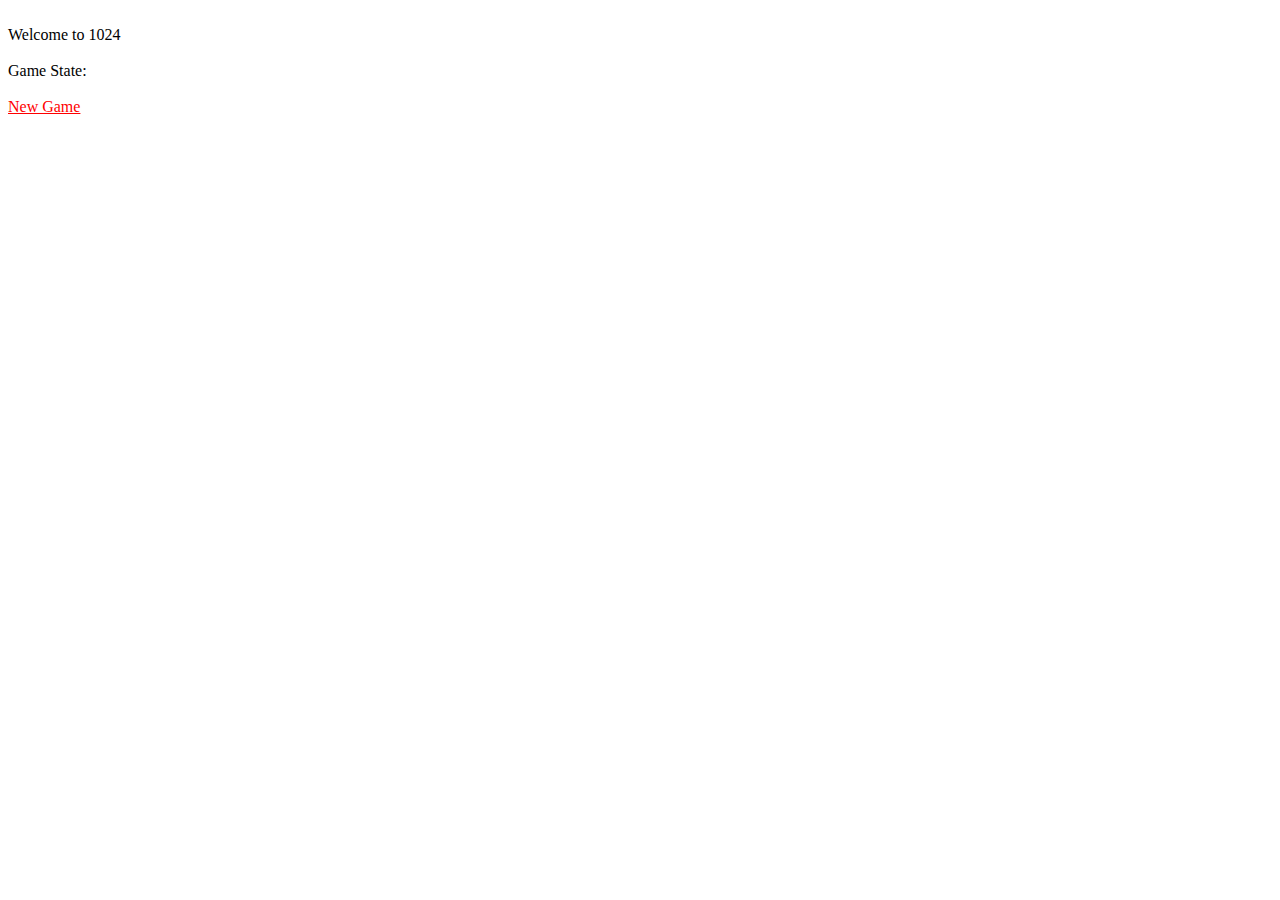
==== src/main/resources/templates/game1024.html @ b5922cda "changed web interface" ====
<!DOCTYPE html>
<html lang="en">
<head>
    <meta charset="UTF-8">
    <title>Title</title>
    <link rel="stylesheet" href="/css/stylesheet.css"/>
</head>
<body>

            <br> Welcome to 1024 <br>
            <br> Game State: <span style="color:green;" th:text="${@game1024Controller.getState()}"> </span> <br>
            <br><a style="color:red;" href="/1024/new"> New Game </a> <br>
            <br> <span th:utext="${@game1024Controller.getHtmlField()}"> </span> <br>
            <br> <span th:utext="${@game1024Controller.getMoveButtons()}"> </span> <br>

</body>
</html>
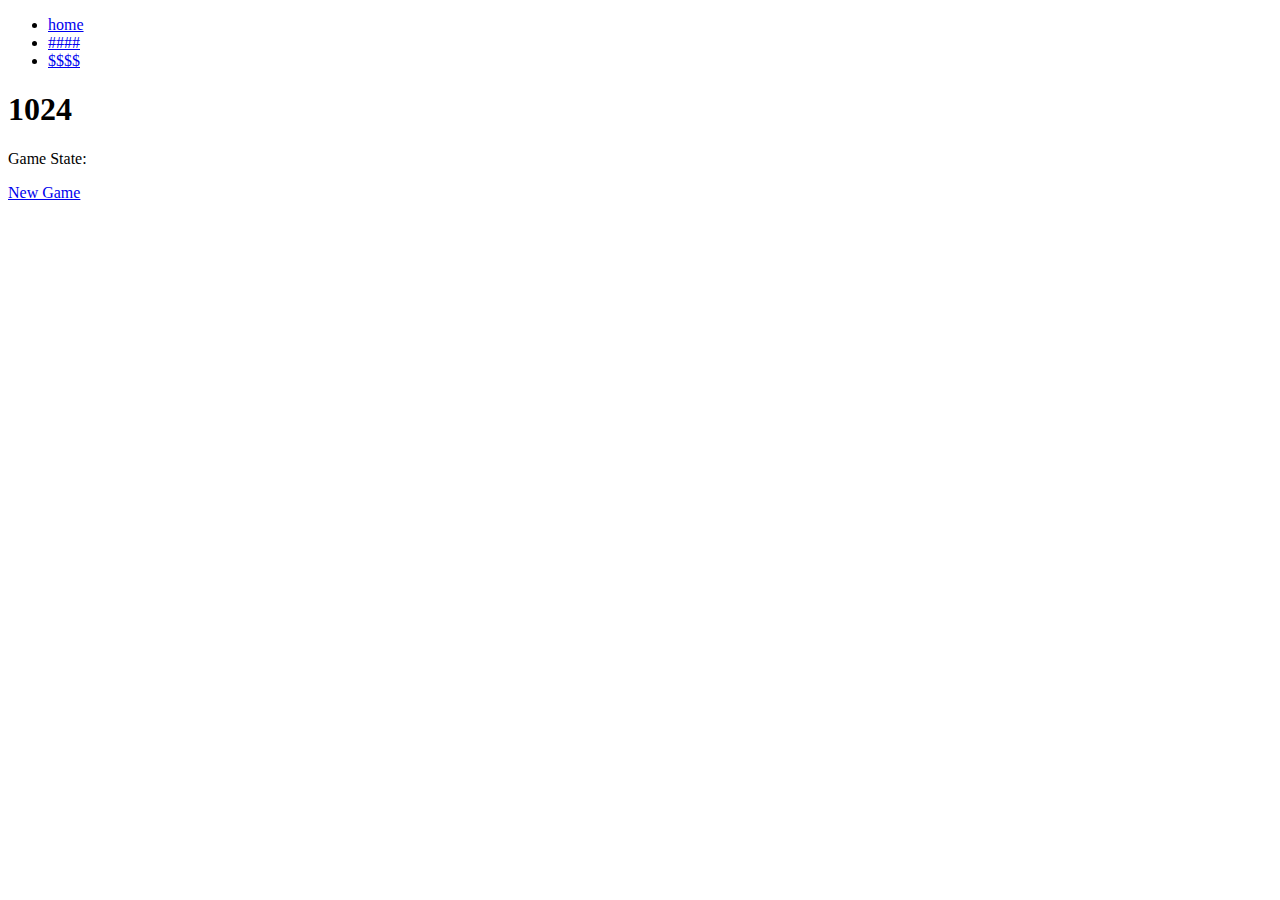
==== commit 6ecaa65e: "added resources files, changed designe of site" ====
--- a/src/main/resources/templates/game1024.html
+++ b/src/main/resources/templates/game1024.html
@@ -7,11 +7,24 @@
 </head>
 <body>
 
-            <br> Welcome to 1024 <br>
-            <br> Game State: <span style="color:green;" th:text="${@game1024Controller.getState()}"> </span> <br>
-            <br><a style="color:red;" href="/1024/new"> New Game </a> <br>
-            <br> <span th:utext="${@game1024Controller.getHtmlField()}"> </span> <br>
-            <br> <span th:utext="${@game1024Controller.getMoveButtons()}"> </span> <br>
+    <div class="wrapper">
+        <ul class="nav-area">
+            <li><a href="#">home</a></li>
+            <li><a href="#">####</a></li>
+            <li><a href="#">$$$$</a></li>
+        </ul>
+    </div>
+
+    <div class="welcome-text">
+        <h1> 1024 </h1>
+        <p> Game State: <span style="color:green;" th:text="${@game1024Controller.getState()}"> </span> </p>
+        <p><a href="/1024/new" class="btn btn-2" > New Game </a></p>
+    </div>
+
+    <div class="field">
+        <span th:utext="${@game1024Controller.getHtmlField()}"> </span>
+        <span th:utext="${@game1024Controller.getMoveButtons()}"> </span>
+    </div>
 
 </body>
 </html>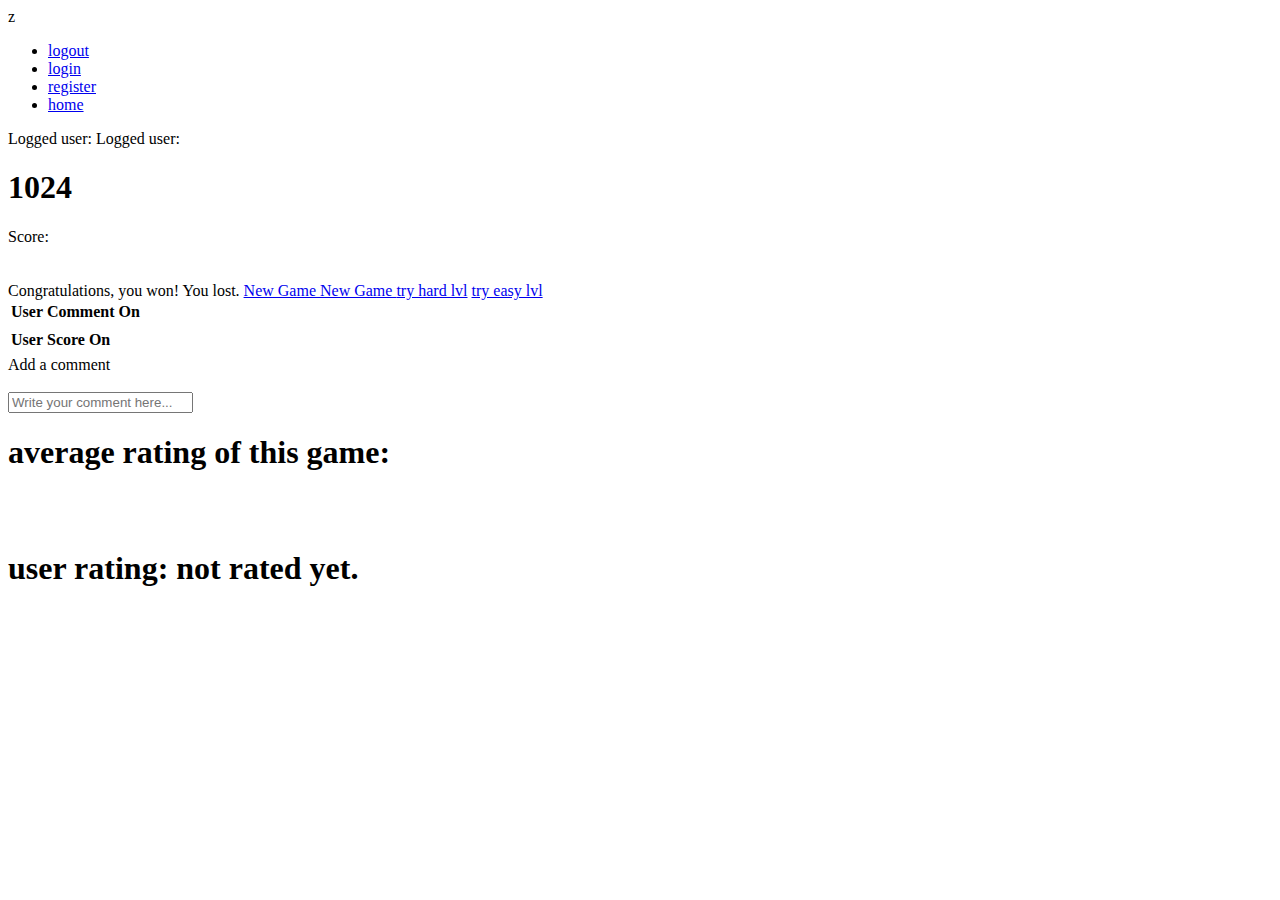
==== commit 99939077: "provided account verification by email" ====
--- a/src/main/resources/templates/game1024.html
+++ b/src/main/resources/templates/game1024.html
@@ -1,30 +1,145 @@
 <!DOCTYPE html>
+<html xmlns:th="http://www.thymeleaf.org">
 <html lang="en">
 <head>
     <meta charset="UTF-8">
-    <title>Title</title>
+    <title>Title</title>z
     <link rel="stylesheet" href="/css/stylesheet.css"/>
+    <script src="http://ajax.googleapis.com/ajax/libs/jquery/1.7.1/jquery.min.js" type="text/javascript"></script>
+    <script type="text/javascript" src="/scripts/script.js"></script>
 </head>
 <body>
 
-    <div class="wrapper">
+<!--/*@thymesVar id="scores" type="java.util.List<sk.tuke.gamestudio.entity.Score>"*/-->
+<!--/*@thymesVar id="comments" type="java.util.List<sk.tuke.gamestudio.entity.Comment>"*/-->
+<!--/*@thymesVar id="authenticationController" type="sk.tuke.gamestudio.server.controller.authenticationController"*/-->
+
+<div class="top-panel">
         <ul class="nav-area">
-            <li><a href="#">home</a></li>
-            <li><a href="#">####</a></li>
-            <li><a href="#">$$$$</a></li>
+            <span th:if="${@authenticationController.isUserLogged()}">
+                <li><a href="/login/logout">logout</a></li>
+            </span>
+            <span th:if="not ${@authenticationController.isUserLogged()}">
+                <li><a href="/login">login</a></li>
+                <li><a href="/register">register</a></li>
+            </span>
+            <li><a href="/">home</a></li>
         </ul>
+
+        <span id="text-before-logged-user" th:if="${@authenticationController.isUserLogged()}">
+            Logged user: <span th:text="${@authenticationController.getLoggedUserName()}"> </span>
+        </span>
+        <span id="text-before-not-logged-user" th:if ="not ${@authenticationController.isUserLogged()}">
+            Logged user: <span th:text="guest"> </span>
+        </span>
+</div>
+
+<div class="container">
+    <h1>1024</h1>
+
+    Score: <span th:text="${@game1024Controller.getScore()}"> </span>
+    <span th:if ="${@game1024Controller.isPlayingState()}">
+        <div class="field" id="field"></div>
+    </span>
+
+    <span th:if ="${not @game1024Controller.isPlayingState()}">
+        <br><br>
+        <span th:if ="${@game1024Controller.isWonState()}"> Congratulations, you won! </span>
+        <span th:if ="${@game1024Controller.isLostState()}"> You lost. </span>
+    </span>
+
+        <span th:if="${@game1024Controller.isFirstLevel}">
+            <a href="/game1024/new/1" class="btn btn-1" > New Game </a>
+        </span>
+        <span th:if="${@game1024Controller.isSecondLevel}">
+            <a href="/game1024/new/2" class="btn btn-1" > New Game </a>
+        </span>
+
+        <span th:if="${@game1024Controller.isFirstLevel}">
+            <a href="/game1024/new/2" class="btn btn-1" >try hard lvl</a>
+        </span>
+        <span th:if="${@game1024Controller.isSecondLevel}">
+            <a href="/game1024/new/1" class="btn btn-1" >try easy lvl</a>
+        </span>
+</div>
+
+<div id="comments" class="tableTemplate">
+    <table>
+        <thead>
+        <tr>
+            <th>User</th>
+            <th>Comment</th>
+            <th>On</th>
+        </tr>
+        </thead>
+        <tbody>
+        <tr th:each="comment : ${comments}">
+            <td th:text="${comment.getPlayer()}"></td>
+            <td th:text="${comment.getComment()}"></td>
+            <td th:text="${comment.getFormatedDate()}"></td>
+        </tr>
+        </tbody>
+    </table>
+</div>
+
+<div id="scores" class="tableTemplate">
+    <table>
+        <thead>
+        <tr>
+            <th>User</th>
+            <th>Score</th>
+            <th>On</th>
+        </tr>
+        </thead>
+        <tbody>
+        <tr th:each="score : ${scores}">
+            <td th:text="${score.getPlayer}"></td>
+            <td th:text="${score.getPoints()}"></td>
+            <td th:text="${score.getFormatedDate()}"></td>
+        </tr>
+        </tbody>
+    </table>
+</div>
+
+<span th:if="${@authenticationController.isUserLogged()}">
+    <div class="comments">
+        Add a comment
+        <br><br>
+        <form action="/game1024/addComment">
+            <input type="text" name="comment" placeholder="Write your comment here..." required>
+        </form>
     </div>
+</span>
 
-    <div class="welcome-text">
-        <h1> 1024 </h1>
-        <p> Game State: <span style="color:green;" th:text="${@game1024Controller.getState()}"> </span> </p>
-        <p><a href="/1024/new" class="btn btn-2" > New Game </a></p>
-    </div>
+<div class="rating">
+    <h1>
+        average rating of this game: <td th:text="${averageRating}"></td>
+    </h1>
 
-    <div class="field">
-        <span th:utext="${@game1024Controller.getHtmlField()}"> </span>
-        <span th:utext="${@game1024Controller.getMoveButtons()}"> </span>
-    </div>
+    <br><br>
+
+    <h1>
+        <span th:if="${@authenticationController.isUserLogged()}">
+            user rating:
+            <span th:if="${@game1024Controller.isRated()}">
+                <td th:text="${userRating}"></td>
+            </span>
+            <span th:if="${not @game1024Controller.isRated()}">
+                not rated yet.
+            </span>
+        </span>
+    </h1>
+
+    <br>
+
+    <span th:if="${@authenticationController.isUserLogged()}">
+        <div class="rateColumn">
+            <td th:utext="${@game1024Controller.getHtmlRateColumn()}"></td>
+        </div>
+    </span>
+
+</div>
+
 
 </body>
 </html>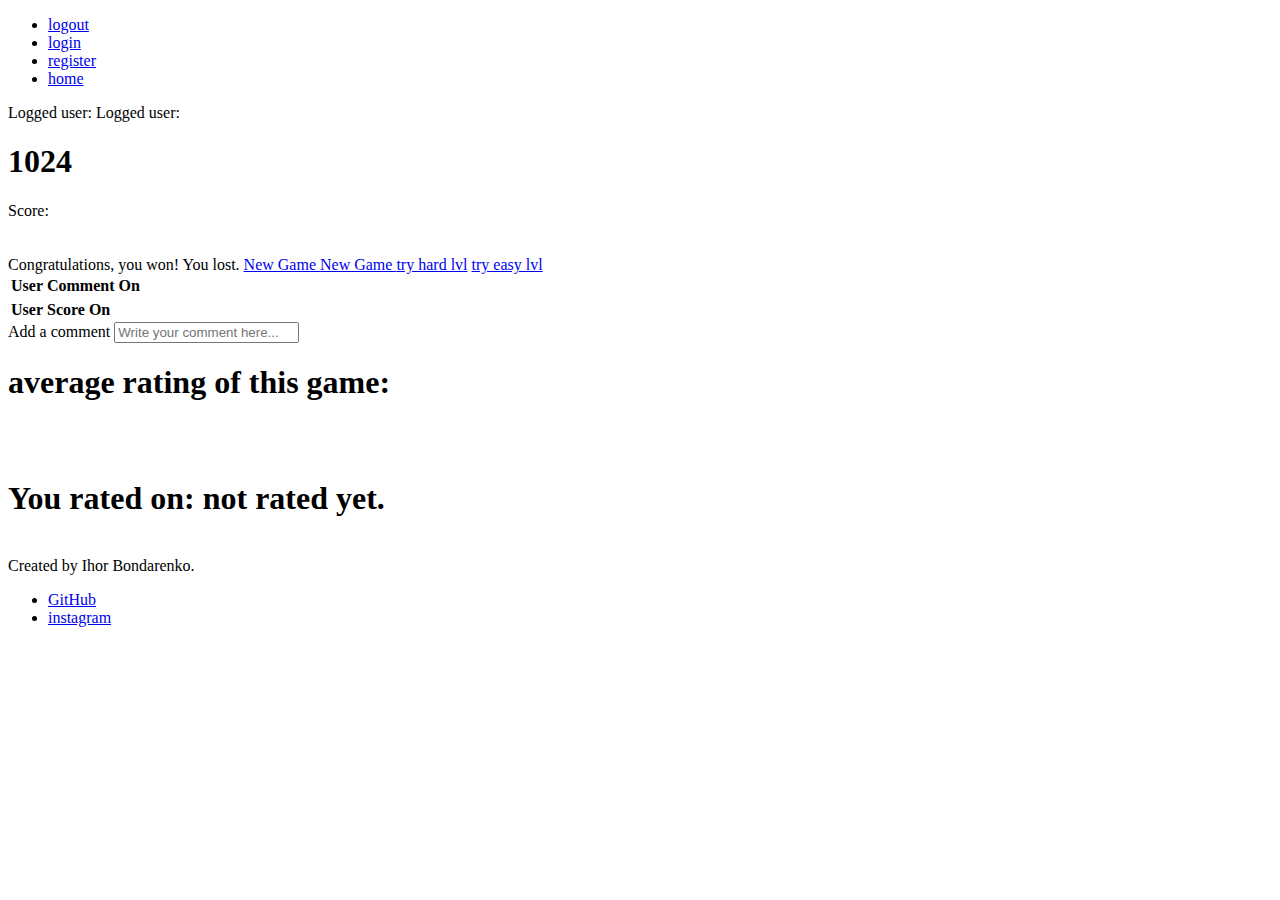
==== commit fdf42355: "updated" ====
--- a/src/main/resources/templates/game1024.html
+++ b/src/main/resources/templates/game1024.html
@@ -3,7 +3,7 @@
 <html lang="en">
 <head>
     <meta charset="UTF-8">
-    <title>Title</title>z
+    <title>Title</title>
     <link rel="stylesheet" href="/css/stylesheet.css"/>
     <script src="http://ajax.googleapis.com/ajax/libs/jquery/1.7.1/jquery.min.js" type="text/javascript"></script>
     <script type="text/javascript" src="/scripts/script.js"></script>
@@ -27,7 +27,7 @@
         </ul>
 
         <span id="text-before-logged-user" th:if="${@authenticationController.isUserLogged()}">
-            Logged user: <span th:text="${@authenticationController.getLoggedUserName()}"> </span>
+            Logged user: <span id="userName" th:text="${@authenticationController.getLoggedUserName()}"> </span>
         </span>
         <span id="text-before-not-logged-user" th:if ="not ${@authenticationController.isUserLogged()}">
             Logged user: <span th:text="guest"> </span>
@@ -37,7 +37,7 @@
 <div class="container">
     <h1>1024</h1>
 
-    Score: <span th:text="${@game1024Controller.getScore()}"> </span>
+    Score: <span id="showScore"> </span>
     <span th:if ="${@game1024Controller.isPlayingState()}">
         <div class="field" id="field"></div>
     </span>
@@ -49,7 +49,7 @@
     </span>
 
         <span th:if="${@game1024Controller.isFirstLevel}">
-            <a href="/game1024/new/1" class="btn btn-1" > New Game </a>
+            <a href="/game1024/new/1" class="btn btn-1" onclick="newGame()" > New Game </a>
         </span>
         <span th:if="${@game1024Controller.isSecondLevel}">
             <a href="/game1024/new/2" class="btn btn-1" > New Game </a>
@@ -72,12 +72,12 @@
             <th>On</th>
         </tr>
         </thead>
-        <tbody>
-        <tr th:each="comment : ${comments}">
-            <td th:text="${comment.getPlayer()}"></td>
-            <td th:text="${comment.getComment()}"></td>
-            <td th:text="${comment.getFormatedDate()}"></td>
-        </tr>
+        <tbody id="commentJS">
+<!--        <tr th:each="comment : ${comments}">-->
+<!--            <td th:text="${comment.getPlayer()}"></td>-->
+<!--            <td th:text="${comment.getComment()}"></td>-->
+<!--            <td th:text="${comment.getFormatedDate()}"></td>-->
+<!--        </tr>-->
         </tbody>
     </table>
 </div>
@@ -91,12 +91,12 @@
             <th>On</th>
         </tr>
         </thead>
-        <tbody>
-        <tr th:each="score : ${scores}">
-            <td th:text="${score.getPlayer}"></td>
-            <td th:text="${score.getPoints()}"></td>
-            <td th:text="${score.getFormatedDate()}"></td>
-        </tr>
+        <tbody id="scoresJS">
+<!--        <tr th:each="score : ${scores}">-->
+<!--            <td th:text="${score.getPlayer}"></td>-->
+<!--            <td th:text="${score.getPoints()}"></td>-->
+<!--            <td th:text="${score.getFormatedDate()}"></td>-->
+<!--        </tr>-->
         </tbody>
     </table>
 </div>
@@ -104,10 +104,7 @@
 <span th:if="${@authenticationController.isUserLogged()}">
     <div class="comments">
         Add a comment
-        <br><br>
-        <form action="/game1024/addComment">
-            <input type="text" name="comment" placeholder="Write your comment here..." required>
-        </form>
+        <input id="comment" type="text" name="comment" placeholder="Write your comment here..." required onmouseout="addComment()">
     </div>
 </span>
 
@@ -120,7 +117,7 @@
 
     <h1>
         <span th:if="${@authenticationController.isUserLogged()}">
-            user rating:
+            You rated on:
             <span th:if="${@game1024Controller.isRated()}">
                 <td th:text="${userRating}"></td>
             </span>
@@ -140,6 +137,15 @@
 
 </div>
 
+<div class="bottom-panel">
+        <span id="text-before-creator">
+            Created by Ihor Bondarenko.
+        </span>
+    <ul class="nav-area">
+        <li><a href="https://github.com/Olbee">GitHub</a></li>
+        <li><a href="https://www.instagram.com/lil_olbee/?hl=ru">instagram</a></li>
+    </ul>
+</div>
 
 </body>
 </html>